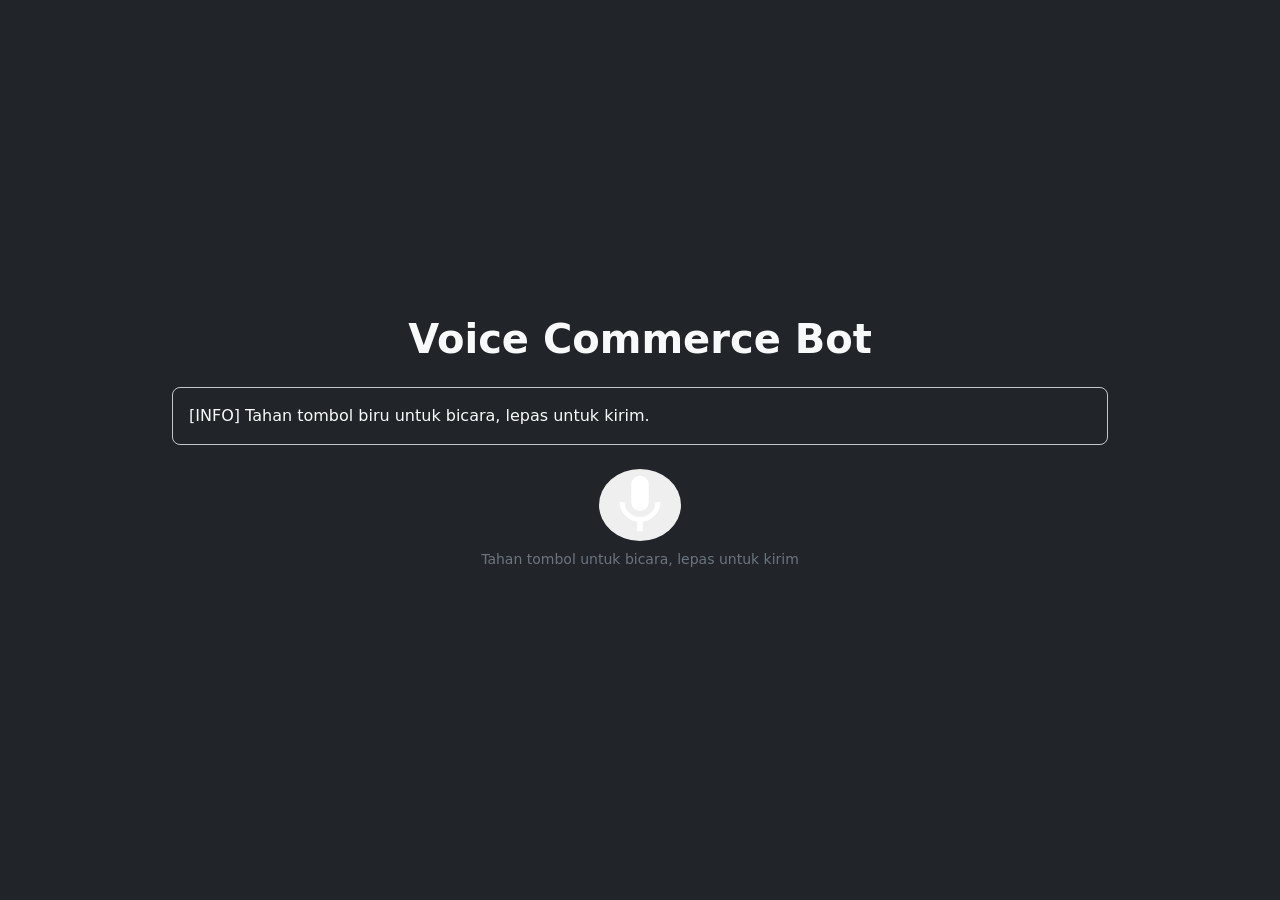
==== server/web/index.html @ a76cd692 "Move web into server/web for Railway static serving" ====
<!doctype html>
<html lang="id">
<head>
  <meta charset="utf-8" />
  <meta name="viewport" content="width=device-width, initial-scale=1" />
  <title>Voice Commerce Bot</title>

  <!-- Bootstrap 5 -->
  <link
    href="https://cdn.jsdelivr.net/npm/bootstrap@5.3.3/dist/css/bootstrap.min.css"
    rel="stylesheet"
  >

  <!-- Google Material Icons -->
  <link href="https://fonts.googleapis.com/icon?family=Material+Icons" rel="stylesheet">

  <link rel="manifest" href="manifest.webmanifest">
  <link rel="stylesheet" href="/static/style.css">
    <script defer src="/static/app.js"></script>

</head>
<body class="bg-dark text-light">

  <div class="min-vh-100 d-flex align-items-center justify-content-center">
    <main class="container-fluid" style="max-width: 960px;">
      <!-- Judul -->
      <h1 class="text-center mb-4 fw-semibold">Voice Commerce Bot</h1>

      <!-- Log -->
      <div id="log"
           class="log rounded-3 mb-3 p-3 border border-secondary-subtle"
           aria-live="polite">
      </div>

      <!-- Produk -->
      <section id="products" class="products mb-4"></section>

      <!-- Tombol mic -->
      <div class="mic-wrap d-flex flex-column align-items-center mb-3">
        <button id="micBtn"
                class="mic d-flex align-items-center justify-content-center border-0 rounded-circle"
                aria-label="Tahan untuk bicara">
          <i class="material-icons text-white" style="font-size: 70px;">mic</i>
        </button>
        <div class="hint mt-2 small text-secondary">
          Tahan tombol untuk bicara, lepas untuk kirim
        </div>
      </div>

      <!-- Player -->
      <audio id="player" controls hidden class="w-100 mb-2"></audio>
    </main>
  </div>

  <script src="app.js"></script>
  <!-- (opsional) Bootstrap JS kalau suatu saat perlu komponen interaktif -->
  <!-- <script src="https://cdn.jsdelivr.net/npm/bootstrap@5.3.3/dist/js/bootstrap.bundle.min.js"></script> -->
</body>
</html>
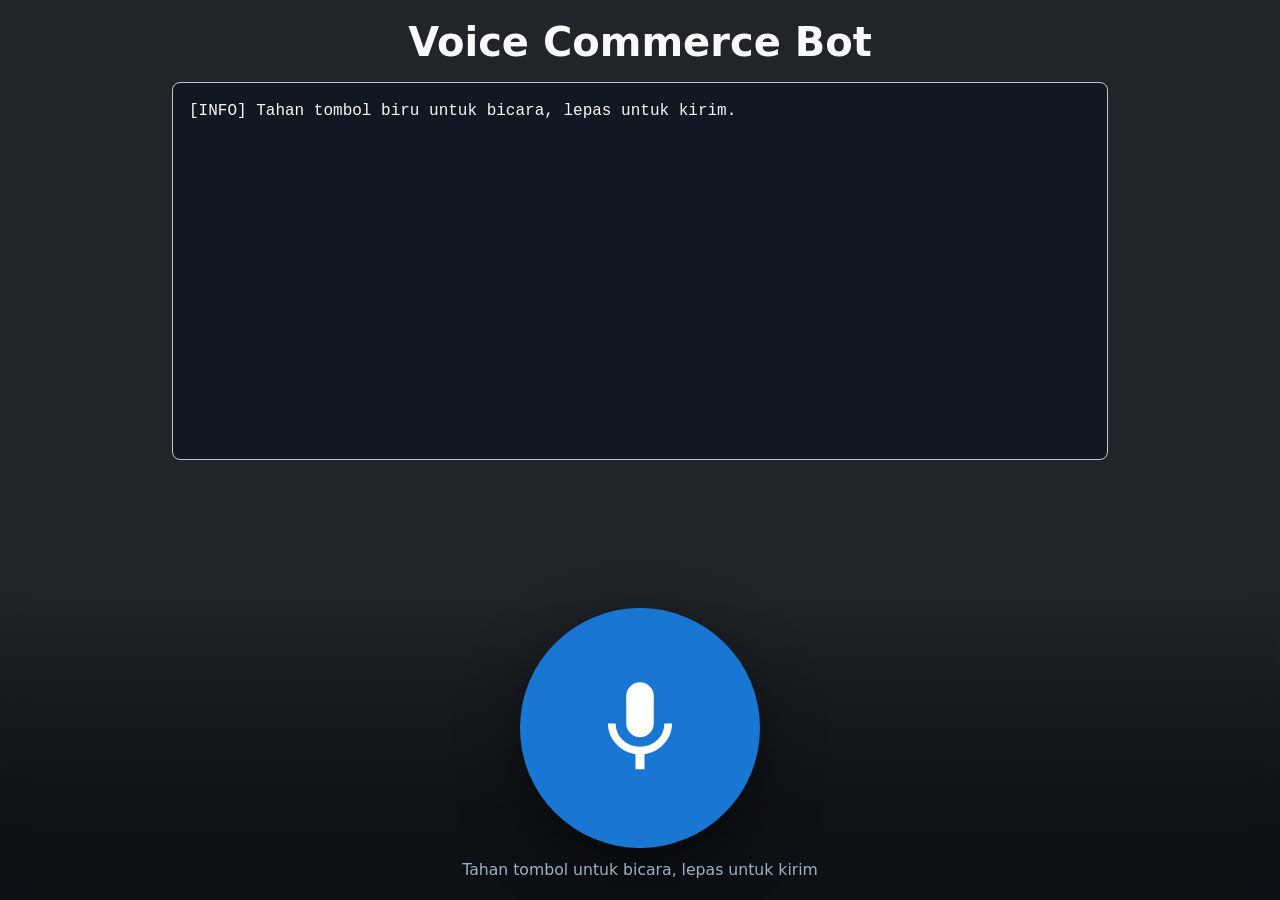
==== commit fb9f693c: "UI: Centered large mic button with blur dock" ====
--- a/server/web/index.html
+++ b/server/web/index.html
@@ -5,55 +5,32 @@
   <meta name="viewport" content="width=device-width, initial-scale=1" />
   <title>Voice Commerce Bot</title>
 
-  <!-- Bootstrap 5 -->
-  <link
-    href="https://cdn.jsdelivr.net/npm/bootstrap@5.3.3/dist/css/bootstrap.min.css"
-    rel="stylesheet"
-  >
-
-  <!-- Google Material Icons -->
+  <link href="https://cdn.jsdelivr.net/npm/bootstrap@5.3.3/dist/css/bootstrap.min.css" rel="stylesheet">
   <link href="https://fonts.googleapis.com/icon?family=Material+Icons" rel="stylesheet">
 
   <link rel="manifest" href="manifest.webmanifest">
-  <link rel="stylesheet" href="/static/style.css">
-    <script defer src="/static/app.js"></script>
+  <link rel="stylesheet" href="./styles.css">
+  <script defer src="./app.js"></script>
+</head>
 
-</head>
 <body class="bg-dark text-light">
 
-  <div class="min-vh-100 d-flex align-items-center justify-content-center">
-    <main class="container-fluid" style="max-width: 960px;">
-      <!-- Judul -->
-      <h1 class="text-center mb-4 fw-semibold">Voice Commerce Bot</h1>
+  <main class="app">
+    <h1 class="text-center mb-3 fw-semibold">Voice Commerce Bot</h1>
 
-      <!-- Log -->
-      <div id="log"
-           class="log rounded-3 mb-3 p-3 border border-secondary-subtle"
-           aria-live="polite">
-      </div>
+    <div id="log" class="log rounded-3 mb-3 p-3 border border-secondary-subtle" aria-live="polite"></div>
 
-      <!-- Produk -->
-      <section id="products" class="products mb-4"></section>
+    <section id="products" class="products mb-4"></section>
+  </main>
 
-      <!-- Tombol mic -->
-      <div class="mic-wrap d-flex flex-column align-items-center mb-3">
-        <button id="micBtn"
-                class="mic d-flex align-items-center justify-content-center border-0 rounded-circle"
-                aria-label="Tahan untuk bicara">
-          <i class="material-icons text-white" style="font-size: 70px;">mic</i>
-        </button>
-        <div class="hint mt-2 small text-secondary">
-          Tahan tombol untuk bicara, lepas untuk kirim
-        </div>
-      </div>
-
-      <!-- Player -->
-      <audio id="player" controls hidden class="w-100 mb-2"></audio>
-    </main>
+  <!-- MIC FIXED BOTTOM -->
+  <div class="mic-dock" role="region" aria-label="Kontrol Mikrofon">
+    <button id="micBtn" class="mic-btn" aria-label="Tahan untuk bicara, lepas untuk kirim">
+      <i class="material-icons" aria-hidden="true">mic</i>
+    </button>
+    <div class="mic-hint">Tahan tombol untuk bicara, lepas untuk kirim</div>
   </div>
 
-  <script src="app.js"></script>
-  <!-- (opsional) Bootstrap JS kalau suatu saat perlu komponen interaktif -->
-  <!-- <script src="https://cdn.jsdelivr.net/npm/bootstrap@5.3.3/dist/js/bootstrap.bundle.min.js"></script> -->
+  <audio id="player" controls hidden></audio>
 </body>
 </html>
--- a/server/web/styles.css
+++ b/server/web/styles.css
@@ -0,0 +1,218 @@
+:root{
+  color-scheme: light dark;
+  --bg:#0b0f14;
+  --panel:#111723;
+  --text:#e7ecf3;
+  --muted:#9fb0c3;
+  --primary:#1976D2;
+  --danger:#B00020;
+
+  /* ===== TUNING GAMPANG ===== */
+  --mic-size: 240px;      /* ukuran mic default (desktop) */
+  --mic-size-mobile: 72vw;/* ukuran mic di HP (relatif layar) */
+  --dock-pad-top: 14px;
+  --dock-pad-bot: 18px;
+  --dock-gap: 10px;
+}
+
+*{ box-sizing:border-box; }
+
+html, body{ height:100%; }
+body{
+  margin:0;
+  background: var(--bg);
+  color: var(--text);
+  font-family: system-ui,"Segoe UI",Arial,sans-serif;
+}
+
+/* =================================================
+   MAIN LAYOUT: kasih ruang bawah supaya gak ketutup dock
+   ================================================= */
+main.app{
+  max-width: 960px;
+  margin: 0 auto;
+  padding: 18px 12px;
+  /* ruang untuk dock + safe area iPhone */
+  padding-bottom: calc(
+    var(--dock-pad-top) + var(--dock-pad-bot) + 56px + /* hint kira-kira */
+    clamp(180px, var(--mic-size-mobile), var(--mic-size)) +
+    env(safe-area-inset-bottom, 0px)
+  );
+}
+
+/* =================================================
+   LOG
+   ================================================= */
+.log{
+  height: 42vh;
+  overflow: auto;
+  background: var(--panel);
+  border-radius: 14px;
+  font-family: ui-monospace, SFMono-Regular, Menlo, Consolas, "Liberation Mono", monospace;
+  line-height: 1.55;
+}
+
+.log a{ color:#8ab4ff; text-decoration:underline; }
+.log a:hover{ text-decoration:none; }
+.log .u{ color:#b6e3ff; }
+.log .b{ color:#ffd699; }
+.log .sep{ color:#ffffff44; }
+.log .prod{ margin-left:10px; display:block; }
+
+/* =================================================
+   PRODUK
+   ================================================= */
+.products{
+  margin: 18px auto 0;
+  padding: 0;
+}
+
+.products-title{
+  font-size: 0.98rem;
+  color: var(--muted);
+  margin: 0 0 10px;
+}
+
+.products-row{
+  display: grid;
+  grid-template-columns: repeat(3, minmax(0, 1fr));
+  gap: 14px;
+}
+
+.product-card{
+  background: var(--panel);
+  border-radius: 16px;
+  padding: 12px 14px;
+  display: flex;
+  flex-direction: column;
+  min-height: 190px;
+}
+
+.product-img{
+  width: 100%;
+  border-radius: 12px;
+  object-fit: cover;
+  max-height: 170px;
+  margin-bottom: 8px;
+}
+
+.product-name{
+  font-size: 0.95rem;
+  font-weight: 650;
+  margin: 2px 0 8px;
+}
+
+.product-price{
+  font-size: 0.95rem;
+  color: #ffd699;
+  margin: 0 0 12px;
+}
+
+.product-btn{
+  margin-top: auto;
+  display: block;
+  width: 100%;
+  text-align: center;
+  padding: 10px 12px;
+  border-radius: 999px;
+  background: var(--primary);
+  color: #fff;
+  text-decoration: none;
+  font-size: 0.95rem;
+}
+
+.product-btn:hover{
+  text-decoration: none;
+  filter: brightness(1.06);
+}
+
+/* HP: produk 1 kolom biar ga sempit */
+@media (max-width: 640px){
+  .products-row{ grid-template-columns: 1fr; }
+}
+
+/* =================================================
+   MIC DOCK (FIXED BOTTOM + BLUR)
+   ================================================= */
+.mic-dock{
+  position: fixed;
+  left: 0; right: 0; bottom: 0;
+  z-index: 999;
+
+  display: grid;
+  place-items: center;
+  gap: var(--dock-gap);
+
+  padding-top: var(--dock-pad-top);
+  padding-bottom: calc(var(--dock-pad-bot) + env(safe-area-inset-bottom, 0px));
+
+  /* glassy blur */
+  background: linear-gradient(
+    180deg,
+    rgba(11,15,20,0.00) 0%,
+    rgba(11,15,20,0.35) 25%,
+    rgba(11,15,20,0.82) 70%,
+    rgba(11,15,20,0.92) 100%
+  );
+  backdrop-filter: blur(14px);
+  -webkit-backdrop-filter: blur(14px);
+
+  border-top: 1px solid rgba(255,255,255,0.08);
+}
+
+/* =================================================
+   MIC BUTTON (BESAR, CENTER, AKSESIBEL)
+   ================================================= */
+.mic-btn{
+  width: clamp(190px, var(--mic-size-mobile), var(--mic-size));
+  height: clamp(190px, var(--mic-size-mobile), var(--mic-size));
+  border-radius: 50%;
+  border: none;
+
+  background: var(--primary);
+  display: grid;
+  place-items: center;
+
+  box-shadow: 0 20px 60px rgba(0,0,0,.55);
+  transition: transform .08s ease, background .12s ease, box-shadow .12s ease;
+  -webkit-tap-highlight-color: transparent;
+
+  /* fokus keyboard */
+  outline: none;
+}
+.mic-btn:focus-visible{
+  box-shadow: 0 0 0 4px rgba(25,118,210,.35), 0 20px 60px rgba(0,0,0,.55);
+}
+
+.mic-btn i{
+  font-size: clamp(84px, 18vw, 110px);
+  color: #fff;
+  line-height: 1;
+}
+
+/* pressed */
+.mic-btn:active{ transform: scale(.94); }
+
+/* recording */
+.mic-btn.recording{
+  background: var(--danger);
+  box-shadow: 0 20px 60px rgba(176,0,32,.55);
+}
+
+.mic-hint{
+  font-size: 0.98rem;
+  color: var(--muted);
+  text-align: center;
+  padding: 0 14px;
+  max-width: 520px;
+}
+
+/* =================================================
+   AUDIO PLAYER (kalau dipakai)
+   ================================================= */
+#player{
+  max-width: 520px;
+  width: calc(100% - 24px);
+  margin: 0 auto;
+  display: block;
+}
